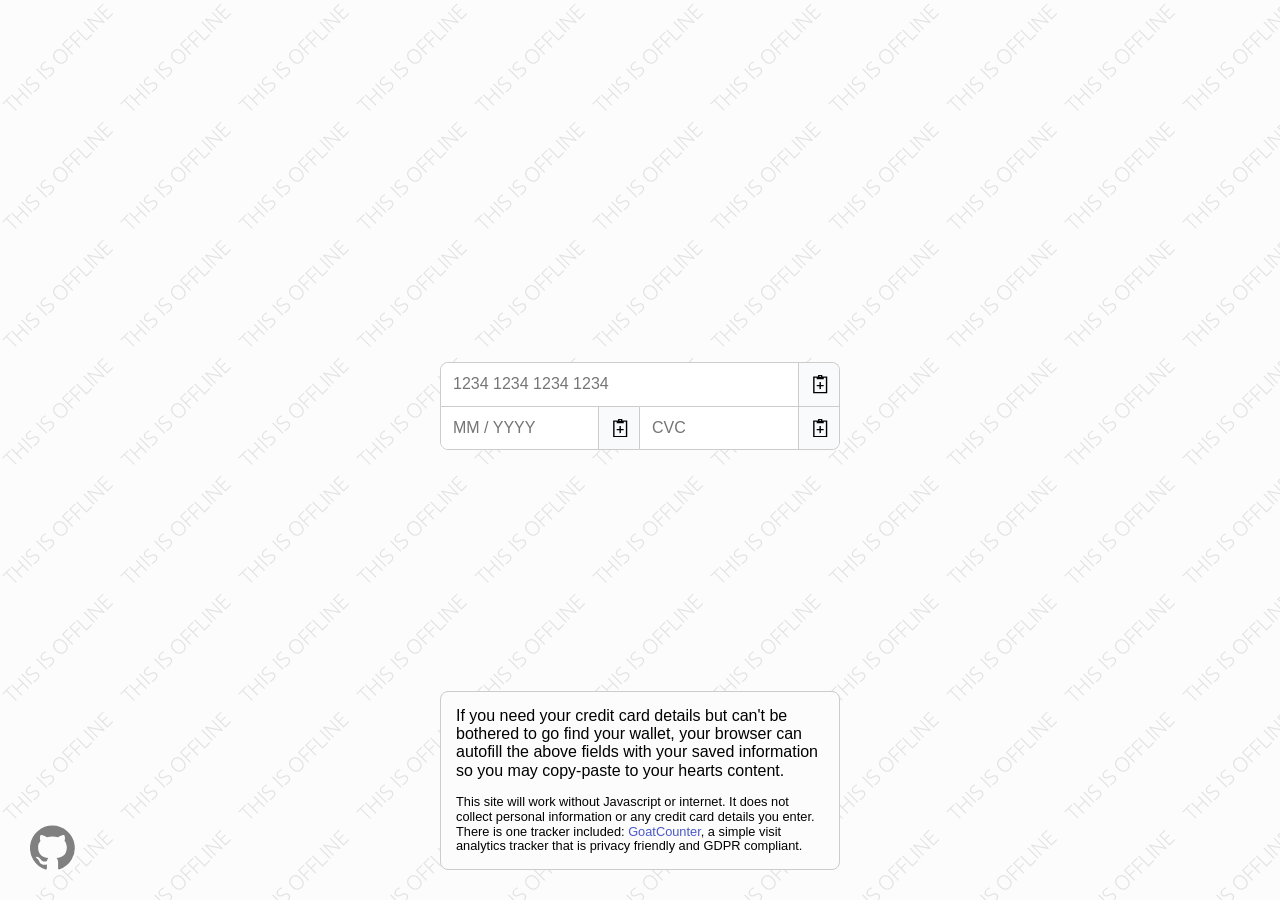
==== index.html @ b3f352a9 "Removed console logs." ====
<html>
  <head>
    <meta name="viewport" content="width=device-width, initial-scale=1.0">
    <link rel="stylesheet" type="text/css" href="./normalize.css" />
    <link rel="stylesheet" type="text/css" href="./main.css" />
    <link rel="stylesheet" type="text/css" href="./cc-styles.css" />

    <title>a0.16 Easy CC Autofill</title>

    <script async data-goatcounter="https://tuckerchapin.goatcounter.com/count" src="//gc.zgo.at/count.js"></script>
    <script>
      function removeWhitespace(str) {
        return str.replace(/\s/g, '');
      }

      function isOnlyNumbers(str) {
        return /^\d+$/.test(str);
      }

      // function showAbout() {
      //   document.getElementById('footer-text').classList.add('show-about');
      // }

      function showToast() {
        if (document.getElementById('toast-container')) {
          document.getElementById('toast-container').remove();
        }
        document.body.appendChild(document.getElementById('toast-template').content.cloneNode(true));
      }

      function validateNumber(number) {
        return number.length === 16 && isOnlyNumbers(number);
      }

      function validateExpiry(expiry) {
        if (expiry.length === 5 || expiry.length === 7) {
          const [ month, year ] = expiry.split('/');
          return (year.length === 2 || year.length === 4)
            && isOnlyNumbers(month)
            && isOnlyNumbers(year)
            && !isNaN(month)
            && !isNaN(year);
        }
        return false;
      }

      function validateCVC(cvc) {
        return cvc.length === 3 && isOnlyNumbers(cvc);
      }

      function copyNumber() {
        try {
          const number = removeWhitespace(document.getElementById('cardnumber').value);
          if (validateNumber(number)) {
            navigator.clipboard.writeText(number);
            this.showToast();
          }
        } catch (e) {
          //
        }
      }

      function copyExpiry() {
        try {
          const expiry = removeWhitespace(document.getElementById('exp-date').value);
          console.log('hi', validateExpiry(expiry))
          if (validateExpiry(expiry)) {
            navigator.clipboard.writeText(expiry);
            this.showToast();
          }
        } catch (e) {
          //
        }
      }

      function copyCVC() {
        try {
          const cvc = removeWhitespace(document.getElementById('cvc').value);
          if (validateCVC(cvc)) {
            navigator.clipboard.writeText(cvc);
            this.showToast();
          }
        } catch (e) {
          //
        }
      }
    </script>
  </head>
  <body>
    <div class="corset">
      <form class="input-container">
        <div
          id="cardnumber-container"
          class="cc-input-container"
          onclick="copyNumber()"
        >
          <label for="cardnumber">Card number</label>
          <input
            id="cardnumber"
            class="cc-input"
            name="cardnumber"
            autocomplete="cc-number"
            placeholder="1234 1234 1234 1234"
            inputmode="numeric"
          />
          <div class="copy-button">
            <svg class="copy-icon" version="1.1" viewBox="0 0 100 100" xmlns="http://www.w3.org/2000/svg">
              <path d="m65.301 53.898h-11.5v-11.5c0-3.8008 0-3.8008-3.8008-3.8008-3.8984 0-3.8984 0-3.8984 3.8008v11.5h-11.5c-3.8984 0-3.8984 0-3.8008 3.8008-0.10156 3.8008-0.10156 3.8008 3.8008 3.8008h11.5v11.5c0 3.8984 0 3.8984 3.8984 3.8008 3.8008 0 3.8008 0 3.8008-3.8008v-11.5h11.5c3.8008-0.10156 3.8008-0.10156 3.8008-3.8008 0.097657-3.8008 0.097657-3.8008-3.8008-3.8008zm15.5 38.402h-61.5v-76.898h11.5v7.6992h38.5v-7.6992h11.5zm-30.801-88.5c1.8984 0 3.8008 1.8984 3.8008 3.8008 0 1.8984-1.8984 3.8008-3.8008 3.8008-1.8984 0-3.8008-1.8984-3.8008-3.8008 0-1.8008 1.9023-3.8008 3.8008-3.8008zm34.602 3.8984h-23.102v-3.8008c0-3.8008 0-3.8008-3.8008-3.8008h-15.398c-3.8008 0-3.8008 0-3.8008 3.8008v3.8008h-23.102c-3.8008 0-3.8008 0-3.8008 3.8008v84.602c0 3.8008 0 3.8008 3.8008 3.8008h69.199c3.8008 0 3.8008 0 3.8008-3.8008v-84.602c0.10156-3.8008 0.10156-3.8008-3.7969-3.8008z"/>
            </svg>
          </div>
        </div>
        <div
          id="exp-date-container"
          class="cc-input-container"
          onclick="copyExpiry()"
        >
          <label for="exp-date">Expiry</label>
          <input
            id="exp-date"
            class="cc-input"
            name="exp-date"
            autocomplete="cc-exp"
            placeholder="MM / YYYY"
            inputmode="numeric"
          />
          <div class="copy-button">
            <svg class="copy-icon" version="1.1" viewBox="0 0 100 100" xmlns="http://www.w3.org/2000/svg">
              <path d="m65.301 53.898h-11.5v-11.5c0-3.8008 0-3.8008-3.8008-3.8008-3.8984 0-3.8984 0-3.8984 3.8008v11.5h-11.5c-3.8984 0-3.8984 0-3.8008 3.8008-0.10156 3.8008-0.10156 3.8008 3.8008 3.8008h11.5v11.5c0 3.8984 0 3.8984 3.8984 3.8008 3.8008 0 3.8008 0 3.8008-3.8008v-11.5h11.5c3.8008-0.10156 3.8008-0.10156 3.8008-3.8008 0.097657-3.8008 0.097657-3.8008-3.8008-3.8008zm15.5 38.402h-61.5v-76.898h11.5v7.6992h38.5v-7.6992h11.5zm-30.801-88.5c1.8984 0 3.8008 1.8984 3.8008 3.8008 0 1.8984-1.8984 3.8008-3.8008 3.8008-1.8984 0-3.8008-1.8984-3.8008-3.8008 0-1.8008 1.9023-3.8008 3.8008-3.8008zm34.602 3.8984h-23.102v-3.8008c0-3.8008 0-3.8008-3.8008-3.8008h-15.398c-3.8008 0-3.8008 0-3.8008 3.8008v3.8008h-23.102c-3.8008 0-3.8008 0-3.8008 3.8008v84.602c0 3.8008 0 3.8008 3.8008 3.8008h69.199c3.8008 0 3.8008 0 3.8008-3.8008v-84.602c0.10156-3.8008 0.10156-3.8008-3.7969-3.8008z"/>
            </svg>
          </div>
        </div>
        <div
          id="cvc-container"
          class="cc-input-container"
          onclick="copyCVC()"
        >
          <label for="cvc">CVC</label>
          <input
            id="cvc"
            class="cc-input"
            name="cvc"
            autocomplete="cc-csc"
            placeholder="CVC"
            inputmode="numeric"
          />
          <div class="copy-button">
            <svg class="copy-icon" version="1.1" viewBox="0 0 100 100" xmlns="http://www.w3.org/2000/svg">
              <path d="m65.301 53.898h-11.5v-11.5c0-3.8008 0-3.8008-3.8008-3.8008-3.8984 0-3.8984 0-3.8984 3.8008v11.5h-11.5c-3.8984 0-3.8984 0-3.8008 3.8008-0.10156 3.8008-0.10156 3.8008 3.8008 3.8008h11.5v11.5c0 3.8984 0 3.8984 3.8984 3.8008 3.8008 0 3.8008 0 3.8008-3.8008v-11.5h11.5c3.8008-0.10156 3.8008-0.10156 3.8008-3.8008 0.097657-3.8008 0.097657-3.8008-3.8008-3.8008zm15.5 38.402h-61.5v-76.898h11.5v7.6992h38.5v-7.6992h11.5zm-30.801-88.5c1.8984 0 3.8008 1.8984 3.8008 3.8008 0 1.8984-1.8984 3.8008-3.8008 3.8008-1.8984 0-3.8008-1.8984-3.8008-3.8008 0-1.8008 1.9023-3.8008 3.8008-3.8008zm34.602 3.8984h-23.102v-3.8008c0-3.8008 0-3.8008-3.8008-3.8008h-15.398c-3.8008 0-3.8008 0-3.8008 3.8008v3.8008h-23.102c-3.8008 0-3.8008 0-3.8008 3.8008v84.602c0 3.8008 0 3.8008 3.8008 3.8008h69.199c3.8008 0 3.8008 0 3.8008-3.8008v-84.602c0.10156-3.8008 0.10156-3.8008-3.7969-3.8008z"/>
            </svg>
          </div>
        </div>
      </form>
      <a
        class="gh-link"
        href="https://github.com/tuckerchapin/easy-cc-autofill"
        target="_blank"
        alt="Github"
      >
        <svg class="gh-logo" xmlns="http://www.w3.org/2000/svg" viewBox="0 0 32.58 31.77"><path class="cls-1" d="M16.29,0a16.29,16.29,0,0,0-5.15,31.75c.82.15,1.11-.36,1.11-.79s0-1.41,0-2.77C7.7,29.18,6.74,26,6.74,26a4.36,4.36,0,0,0-1.81-2.39c-1.47-1,.12-1,.12-1a3.43,3.43,0,0,1,2.49,1.68,3.48,3.48,0,0,0,4.74,1.36,3.46,3.46,0,0,1,1-2.18c-3.62-.41-7.42-1.81-7.42-8a6.3,6.3,0,0,1,1.67-4.37,5.94,5.94,0,0,1,.16-4.31s1.37-.44,4.48,1.67a15.41,15.41,0,0,1,8.16,0c3.11-2.11,4.47-1.67,4.47-1.67A5.91,5.91,0,0,1,25,11.07a6.3,6.3,0,0,1,1.67,4.37c0,6.26-3.81,7.63-7.44,8a3.85,3.85,0,0,1,1.11,3c0,2.18,0,3.94,0,4.47s.29.94,1.12.78A16.29,16.29,0,0,0,16.29,0Z"/></svg>
      </a>
      <div id="footer-text" class="show-about">
        <div id="about-button">
          About
        </div>
        <div id="description">
          If you need your credit card details but can't be bothered to go find your wallet, your browser can autofill the above fields with your saved information so you may copy-paste to your hearts content.
        </div>
        <div id="disclaimer">
          This site will work without Javascript or internet. It does not collect personal information or any credit card details you enter. There is one tracker included: <a href="https://www.goatcounter.com/">GoatCounter</a>, a simple visit analytics tracker that is privacy friendly and GDPR compliant.
        </div>
      </div>
    </div>
    <template id="toast-template">
      <div id="toast-container">
        <div id="toast">
          Copied!
        </div>
      </div>
    </template>
  </body>
</html>
---- main.css ----
html {
  box-sizing: border-box;
}

*, *:before, *:after {
  box-sizing: inherit;
  /* border: 1px solid red; */
}

body {
  background-color: hsl(0, 0%, 99%);
  font-family: sans-serif;

  --input-padding: .75em;
  --border-radius: .5em;
  --corset-max-width: 400px;
  --corset-padding: 30px;
  --corset-gap: var(--corset-padding);
  --gh-logo-size: calc(1.5 * var(--corset-padding));
  --toast-width: 200px;
  --border-color: hsl(0, 0%, 80%);
}

.corset {
  display: grid;
  height: 100%;
  padding: var(--corset-padding);
  align-items: flex-end;
}

@media (max-width: 650px) {
  .corset {
    grid-template-areas:
    "inputs"
    "footer"
    "gh-link";
    grid-template-rows: 1fr 1fr min-content;
    justify-items: center;
    row-gap: var(--corset-gap);
  }
}

@media (min-width: 650px) {
  .corset {
    grid-template-areas:
      ".       inputs      ."
      "gh-link footer .";
    grid-template-columns: 1fr var(--corset-max-width) 1fr;
    grid-template-rows: 1fr 1fr;
    column-gap: var(--corset-gap);
  }
}

.corset::before {
  content: "";
  background-image: url("./watermark-diagonal.png");
  position: absolute;
  top: 0px;
  right: 0px;
  bottom: 0px;
  left: 0px;
  opacity: .1;
  z-index: -1;
}

label {
  display: none;
}

.gh-link {
  grid-area: gh-link;
}

.gh-logo {
  height: var(--gh-logo-size);
  width: var(--gh-logo-size);
  background-color: hsl(0, 0%, 99%);
  fill: hsl(0, 0%, 50%);
}

  .gh-link:hover .gh-logo,
  .gh-link:active .gh-logo {
    fill: hsl(0, 0%, 0%);
  }

#footer-text {
  grid-area: footer;

  display: grid;
  grid-template-columns: 1fr;
  row-gap: calc(var(--corset-gap) / 2);
  user-select: none;

  background-color: hsl(0, 0%, 99%);
  padding: calc(var(--corset-gap) / 2);
  border-radius: var(--border-radius);
  border: 1px solid var(--border-color);
}

  #footer-text a,
  #footer-text a:visited {
    color: hsl(233, 52%, 53%);
    text-decoration: none;
  }

  #footer-text a:hover {
    text-decoration: underline;
  }

  #footer-text:not(.show-about) {
    justify-self: center;
    cursor: pointer;
    text-align: center;
  }

  #footer-text:not(.show-about):hover,
  #footer-text:not(.show-about):active {
    filter: brightness(1.1);
  }

#description {
  font-size: 1em;
}

#disclaimer {
  font-size: .8em;
}

#about-button {
  text-transform: uppercase;
  font-size: .8em;
  letter-spacing: 1px;
}

#footer-text.show-about #about-button {
  display: none;
}

#footer-text:not(.show-about) #description,
#footer-text:not(.show-about) #disclaimer {
  display: none;
}

#toast-container {
  opacity: 0;
  position: absolute;
  left: 0;
  width: 100%;
  display: grid;
  grid-template-columns: auto;
  justify-content: center;
  justify-items: center;
  align-content: center;
  align-items: center;
  pointer-events: none;
  animation: slide-in-toast 3s;
}

#toast {
  background-color: hsl(145, 63%, 42%);
  padding: calc(var(--corset-gap) / 2);
  border-radius: 100px;
  text-transform: uppercase;
  font-size: .8em;
  letter-spacing: 1px;
  color: white;
}

@keyframes slide-in-toast {
  0% {
    opacity: 0;
    top: -10px;
  }

  10% {
    opacity: 1;
    top: var(--corset-padding);
  }

  95% {
    opacity: 1;
    top: var(--corset-padding);
  }

  100% {
    opacity: 0;
    top: var(--corset-padding);
  }
}
---- cc-styles.css ----
.input-container {
  grid-area: inputs;

  width: 100%;
  display: grid;
  grid-template-areas:
    "number number"
    "expiry cvc";
  grid-template-columns: 1fr 1fr;
  margin: 0;
  background-color: white;
}

.cc-input-container {
  display: grid;
  grid-template-columns: 1fr calc(2 * var(--input-padding) + 1em + 1px);

  border: 1px solid var(--border-color);
  border-radius: 0;
  overflow: hidden;
}

#cardnumber-container {
  grid-area: number;

  border-top-left-radius: var(--border-radius);
  border-top-right-radius: var(--border-radius);
  border-bottom: none;
}

#exp-date-container {
  grid-area: expiry;

  border-bottom-left-radius: var(--border-radius);
}

#cvc-container {
  grid-area: cvc;

  border-bottom-right-radius: var(--border-radius);
  border-left: none;
}

.cc-input {
  width: 100%;
  font-size: 1em;
  padding: var(--input-padding);
  background-color: white;
  border: none;
  -webkit-appearance: none;
  appearance: none;
}

.cc-input:-webkit-autofill {
  -webkit-box-shadow: 0 0 0 1000px white inset !important;
}

.cc-input:focus {
  outline: none;
}

.copy-button {
  padding: var(--input-padding);
  border-left: 1px solid var(--border-color);
  background-color: hsl(210, 25%, 98%);
}

  .copy-button:hover {
    background-color: hsl(220, 14%, 96%);
  }

  .copy-button:active {
    background-color: hsl(216, 16%, 94%);
  }

.copy-icon {
  height: 100%;
  background-color: transparent;
}
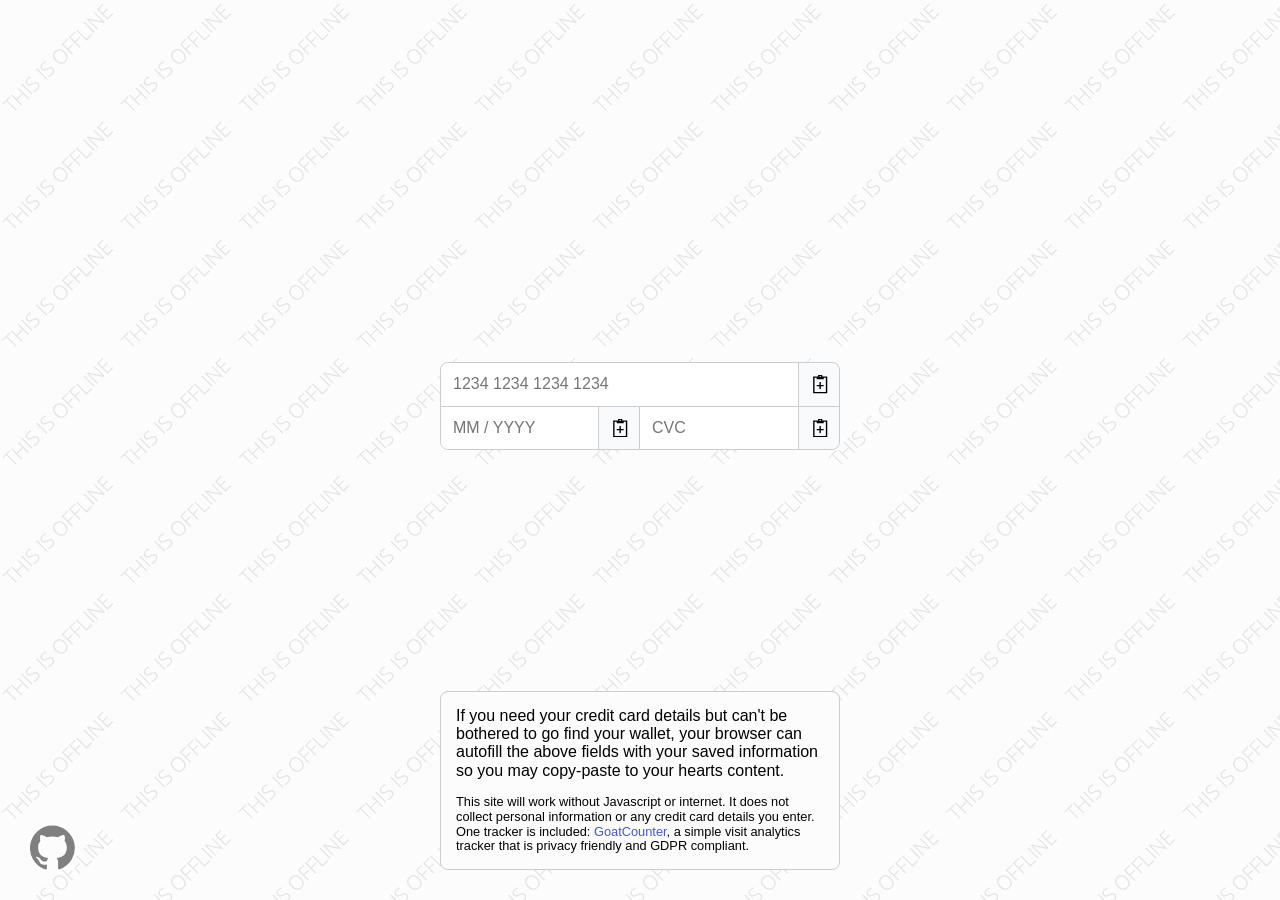
==== commit c76268da: "Changed language." ====
--- a/index.html
+++ b/index.html
@@ -166,7 +166,7 @@
           If you need your credit card details but can't be bothered to go find your wallet, your browser can autofill the above fields with your saved information so you may copy-paste to your hearts content.
         </div>
         <div id="disclaimer">
-          This site will work without Javascript or internet. It does not collect personal information or any credit card details you enter. There is one tracker included: <a href="https://www.goatcounter.com/">GoatCounter</a>, a simple visit analytics tracker that is privacy friendly and GDPR compliant.
+          This site will work without Javascript or internet. It does not collect personal information or any credit card details you enter. One tracker is included: <a href="https://www.goatcounter.com/">GoatCounter</a>, a simple visit analytics tracker that is privacy friendly and GDPR compliant.
         </div>
       </div>
     </div>
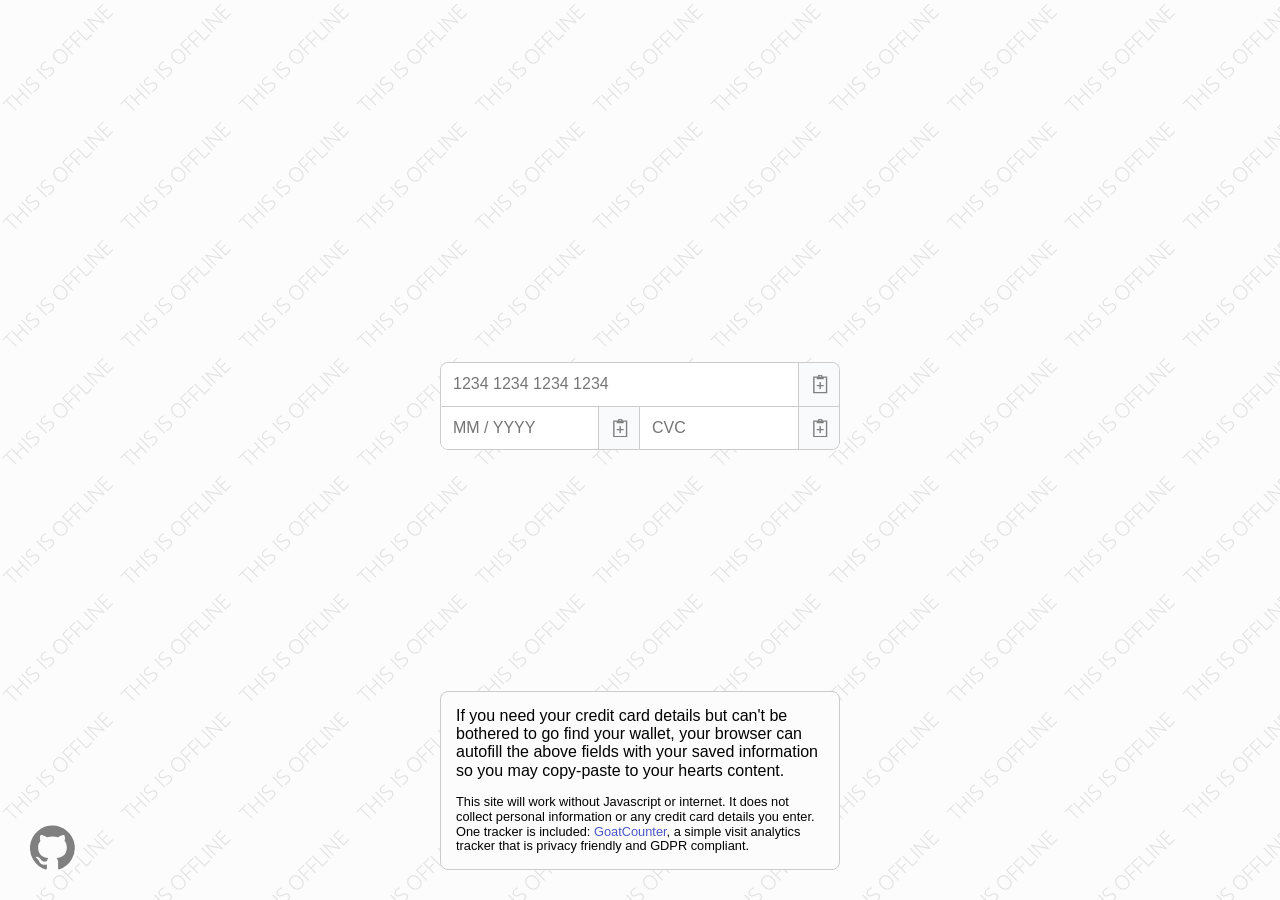
==== commit ccda1214: "Organized files." ====
--- a/index.html
+++ b/index.html
@@ -1,11 +1,11 @@
 <html>
   <head>
     <meta name="viewport" content="width=device-width, initial-scale=1.0">
-    <link rel="stylesheet" type="text/css" href="./normalize.css" />
-    <link rel="stylesheet" type="text/css" href="./main.css" />
-    <link rel="stylesheet" type="text/css" href="./cc-styles.css" />
+    <link rel="stylesheet" type="text/css" href="styles/normalize.css" />
+    <link rel="stylesheet" type="text/css" href="styles/main.css" />
+    <link rel="stylesheet" type="text/css" href="styles/cc-styles.css" />
 
-    <title>a0.16 Easy CC Autofill</title>
+    <title>Easy CC Autofill</title>
 
     <script async data-goatcounter="https://tuckerchapin.goatcounter.com/count" src="//gc.zgo.at/count.js"></script>
     <script>
@@ -16,10 +16,6 @@
       function isOnlyNumbers(str) {
         return /^\d+$/.test(str);
       }
-
-      // function showAbout() {
-      //   document.getElementById('footer-text').classList.add('show-about');
-      // }
 
       function showToast() {
         if (document.getElementById('toast-container')) {
@@ -158,10 +154,7 @@
       >
         <svg class="gh-logo" xmlns="http://www.w3.org/2000/svg" viewBox="0 0 32.58 31.77"><path class="cls-1" d="M16.29,0a16.29,16.29,0,0,0-5.15,31.75c.82.15,1.11-.36,1.11-.79s0-1.41,0-2.77C7.7,29.18,6.74,26,6.74,26a4.36,4.36,0,0,0-1.81-2.39c-1.47-1,.12-1,.12-1a3.43,3.43,0,0,1,2.49,1.68,3.48,3.48,0,0,0,4.74,1.36,3.46,3.46,0,0,1,1-2.18c-3.62-.41-7.42-1.81-7.42-8a6.3,6.3,0,0,1,1.67-4.37,5.94,5.94,0,0,1,.16-4.31s1.37-.44,4.48,1.67a15.41,15.41,0,0,1,8.16,0c3.11-2.11,4.47-1.67,4.47-1.67A5.91,5.91,0,0,1,25,11.07a6.3,6.3,0,0,1,1.67,4.37c0,6.26-3.81,7.63-7.44,8a3.85,3.85,0,0,1,1.11,3c0,2.18,0,3.94,0,4.47s.29.94,1.12.78A16.29,16.29,0,0,0,16.29,0Z"/></svg>
       </a>
-      <div id="footer-text" class="show-about">
-        <div id="about-button">
-          About
-        </div>
+      <div id="footer-text">
         <div id="description">
           If you need your credit card details but can't be bothered to go find your wallet, your browser can autofill the above fields with your saved information so you may copy-paste to your hearts content.
         </div>
--- a/styles/main.css
+++ b/styles/main.css
@@ -0,0 +1,168 @@
+html {
+  box-sizing: border-box;
+}
+
+*, *:before, *:after {
+  box-sizing: inherit;
+}
+
+body {
+  background-color: hsl(0, 0%, 99%);
+  font-family: sans-serif;
+
+  --input-padding: .75em;
+  --border-radius: .5em;
+  --corset-max-width: 400px;
+  --corset-padding: 30px;
+  --corset-gap: var(--corset-padding);
+  --gh-logo-size: calc(1.5 * var(--corset-padding));
+  --toast-width: 200px;
+  --border-color: hsl(0, 0%, 80%);
+}
+
+.corset {
+  display: grid;
+  height: 100%;
+  padding: var(--corset-padding);
+  align-items: flex-end;
+}
+
+@media (max-width: 650px) {
+  .corset {
+    grid-template-areas:
+    "inputs"
+    "footer"
+    "gh-link";
+    grid-template-rows: 1fr 1fr min-content;
+    justify-items: center;
+    row-gap: var(--corset-gap);
+  }
+}
+
+@media (min-width: 650px) {
+  .corset {
+    grid-template-areas:
+      ".       inputs      ."
+      "gh-link footer .";
+    grid-template-columns: 1fr var(--corset-max-width) 1fr;
+    grid-template-rows: 1fr 1fr;
+    column-gap: var(--corset-gap);
+  }
+}
+
+.corset::before {
+  content: "";
+  background-image: url("../assets/watermark-diagonal.png");
+  position: absolute;
+  top: 0px;
+  right: 0px;
+  bottom: 0px;
+  left: 0px;
+  opacity: .1;
+  z-index: -1;
+}
+
+label {
+  display: none;
+}
+
+.gh-link {
+  grid-area: gh-link;
+}
+
+.gh-logo {
+  height: var(--gh-logo-size);
+  width: var(--gh-logo-size);
+  background-color: hsl(0, 0%, 99%);
+  fill: hsl(0, 0%, 50%);
+}
+
+  .gh-link:hover .gh-logo,
+  .gh-link:active .gh-logo {
+    fill: hsl(0, 0%, 0%);
+  }
+
+#footer-text {
+  grid-area: footer;
+
+  display: grid;
+  grid-template-columns: 1fr;
+  row-gap: calc(var(--corset-gap) / 2);
+  user-select: none;
+
+  background-color: hsl(0, 0%, 99%);
+  padding: calc(var(--corset-gap) / 2);
+  border-radius: var(--border-radius);
+  border: 1px solid var(--border-color);
+}
+
+  #footer-text a,
+  #footer-text a:visited {
+    color: hsl(233, 52%, 53%);
+    text-decoration: none;
+  }
+
+  #footer-text a:hover {
+    text-decoration: underline;
+  }
+
+#description {
+  font-size: 1em;
+}
+
+#disclaimer {
+  font-size: .8em;
+}
+
+#about-button {
+  text-transform: uppercase;
+  font-size: .8em;
+  letter-spacing: 1px;
+}
+
+#toast-container {
+  opacity: 0;
+  position: absolute;
+  left: 0;
+  width: 100%;
+  display: grid;
+  grid-template-columns: auto;
+  justify-content: center;
+  justify-items: center;
+  align-content: center;
+  align-items: center;
+  pointer-events: none;
+  animation: slide-in-toast 3s;
+}
+
+#toast {
+  background-color: hsl(145, 63%, 42%);
+  padding: calc(var(--corset-gap) / 2);
+  border-radius: 100px;
+  text-transform: uppercase;
+  font-size: .8em;
+  letter-spacing: 1px;
+  color: white;
+}
+
+@keyframes slide-in-toast {
+  0% {
+    opacity: 0;
+    top: -10px;
+  }
+
+  10% {
+    opacity: 1;
+    top: var(--corset-padding);
+  }
+
+  95% {
+    opacity: 1;
+    top: var(--corset-padding);
+  }
+
+  100% {
+    opacity: 0;
+    top: var(--corset-padding);
+  }
+}
--- a/styles/cc-styles.css
+++ b/styles/cc-styles.css
@@ -0,0 +1,85 @@
+.input-container {
+  grid-area: inputs;
+
+  width: 100%;
+  display: grid;
+  grid-template-areas:
+    "number number"
+    "expiry cvc";
+  grid-template-columns: 1fr 1fr;
+  margin: 0;
+  background-color: white;
+}
+
+.cc-input-container {
+  display: grid;
+  grid-template-columns: 1fr calc(2 * var(--input-padding) + 1em + 1px);
+
+  border: 1px solid var(--border-color);
+  border-radius: 0;
+  overflow: hidden;
+}
+
+#cardnumber-container {
+  grid-area: number;
+
+  border-top-left-radius: var(--border-radius);
+  border-top-right-radius: var(--border-radius);
+  border-bottom: none;
+}
+
+#exp-date-container {
+  grid-area: expiry;
+
+  border-bottom-left-radius: var(--border-radius);
+}
+
+#cvc-container {
+  grid-area: cvc;
+
+  border-bottom-right-radius: var(--border-radius);
+  border-left: none;
+}
+
+.cc-input {
+  width: 100%;
+  font-size: 1em;
+  padding: var(--input-padding);
+  background-color: white;
+  border: none;
+  -webkit-appearance: none;
+  appearance: none;
+}
+
+.cc-input:-webkit-autofill {
+  -webkit-box-shadow: 0 0 0 1000px white inset !important;
+}
+
+.cc-input:focus {
+  outline: none;
+}
+
+.copy-button {
+  padding: var(--input-padding);
+  border-left: 1px solid var(--border-color);
+  background-color: hsl(210, 25%, 98%);
+}
+
+  .copy-button:hover {
+    background-color: hsl(220, 14%, 96%);
+  }
+
+  .copy-button:active {
+    background-color: hsl(216, 16%, 94%);
+  }
+
+.copy-icon {
+  height: 100%;
+  background-color: transparent;
+  fill: hsl(0, 0%, 50%);
+}
+
+  .copy-button:hover .copy-icon,
+  .copy-button:active .copy-icon {
+    fill: hsl(0, 0%, 0%);
+  }
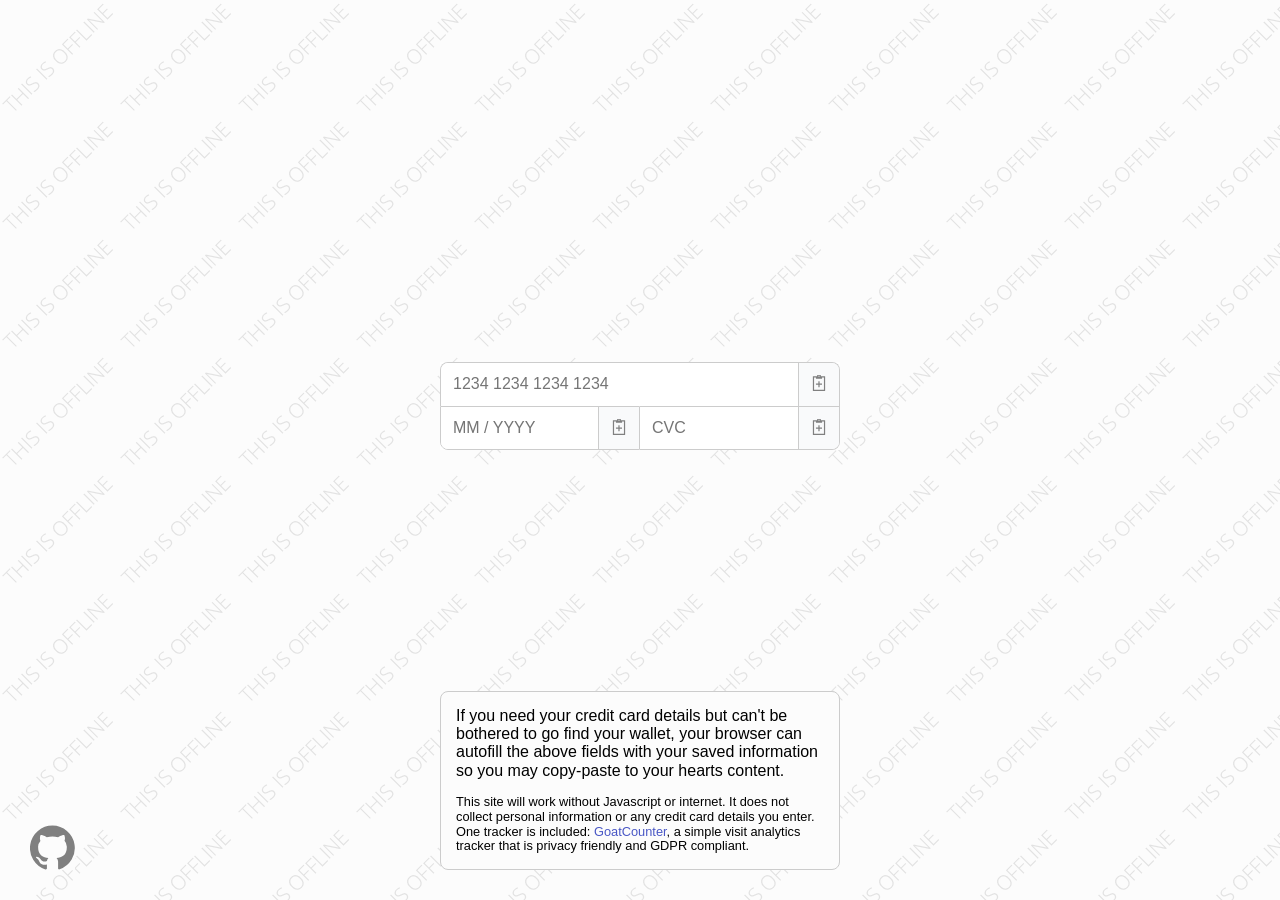
==== commit 0d6ca101: "Better formatting on small screens" ====
--- a/index.html
+++ b/index.html
@@ -25,10 +25,12 @@
       }
 
       function validateNumber(number) {
+        return number;
         return number.length === 16 && isOnlyNumbers(number);
       }
 
       function validateExpiry(expiry) {
+        return expiry;
         if (expiry.length === 5 || expiry.length === 7) {
           const [ month, year ] = expiry.split('/');
           return (year.length === 2 || year.length === 4)
@@ -41,6 +43,7 @@
       }
 
       function validateCVC(cvc) {
+        return cvc;
         return cvc.length === 3 && isOnlyNumbers(cvc);
       }
 
--- a/styles/cc-styles.css
+++ b/styles/cc-styles.css
@@ -22,7 +22,6 @@
 
 #cardnumber-container {
   grid-area: number;
-
   border-top-left-radius: var(--border-radius);
   border-top-right-radius: var(--border-radius);
   border-bottom: none;
@@ -30,15 +29,39 @@
 
 #exp-date-container {
   grid-area: expiry;
-
-  border-bottom-left-radius: var(--border-radius);
 }
 
 #cvc-container {
   grid-area: cvc;
+  border-bottom-right-radius: var(--border-radius);
+}
 
-  border-bottom-right-radius: var(--border-radius);
-  border-left: none;
+@media (max-width: 400px) {
+  .input-container {
+    grid-template-areas:
+      "number"
+      "expiry"
+      "cvc";
+    grid-template-columns: 1fr;
+  }
+
+  #exp-date-container {
+    border-bottom: none;
+  }
+
+  #cvc-container {
+    border-bottom-left-radius: var(--border-radius);
+  }
+}
+
+@media (min-width: 400px) {
+  #exp-date-container {
+    border-bottom-left-radius: var(--border-radius);
+  }
+
+  #cvc-container {
+    border-left: none;
+  }
 }
 
 .cc-input {
@@ -74,7 +97,7 @@
   }
 
 .copy-icon {
-  height: 100%;
+  height: 1em;
   background-color: transparent;
   fill: hsl(0, 0%, 50%);
 }
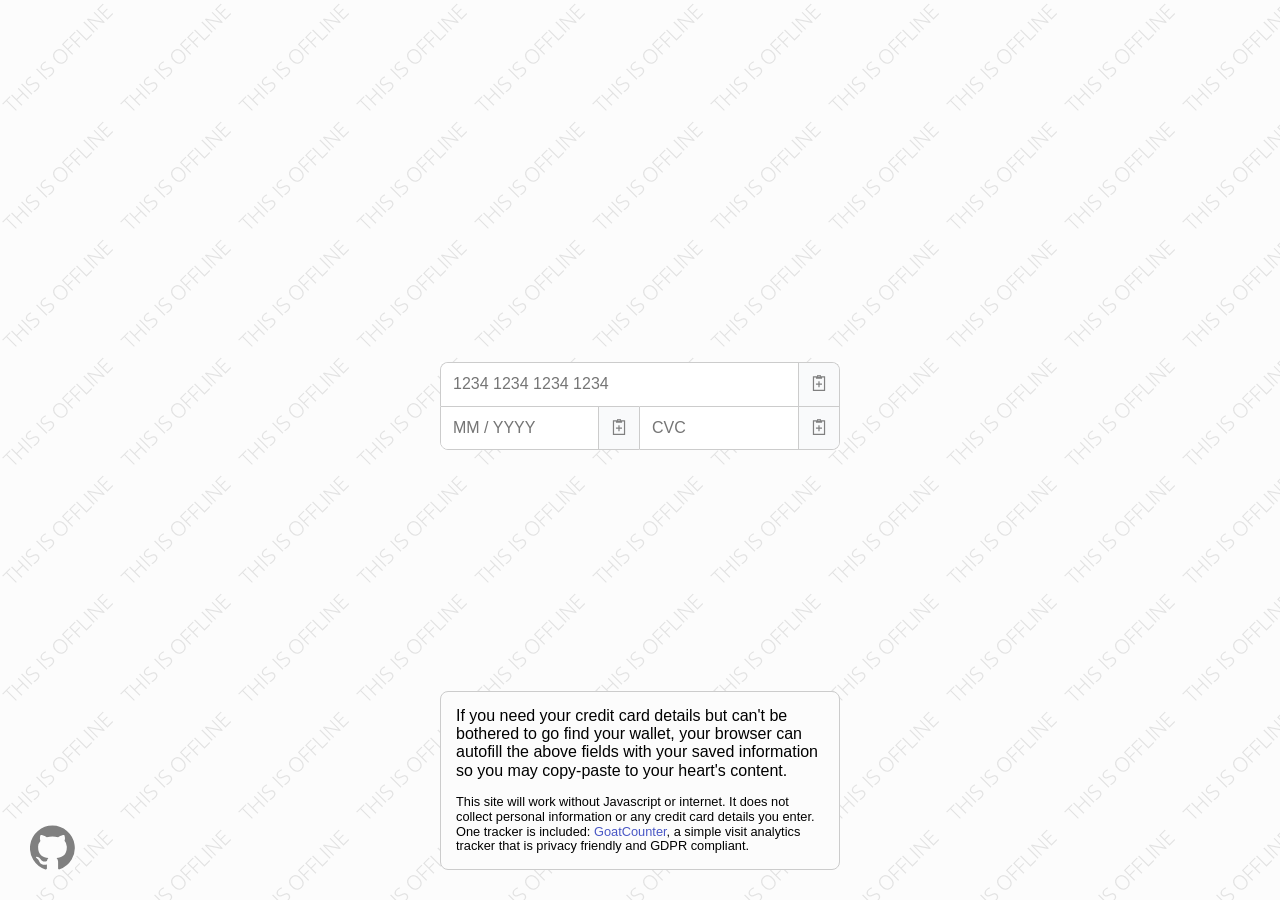
==== commit ec59d13d: "Typo" ====
--- a/index.html
+++ b/index.html
@@ -159,7 +159,7 @@
       </a>
       <div id="footer-text">
         <div id="description">
-          If you need your credit card details but can't be bothered to go find your wallet, your browser can autofill the above fields with your saved information so you may copy-paste to your hearts content.
+          If you need your credit card details but can't be bothered to go find your wallet, your browser can autofill the above fields with your saved information so you may copy-paste to your heart's content.
         </div>
         <div id="disclaimer">
           This site will work without Javascript or internet. It does not collect personal information or any credit card details you enter. One tracker is included: <a href="https://www.goatcounter.com/">GoatCounter</a>, a simple visit analytics tracker that is privacy friendly and GDPR compliant.
